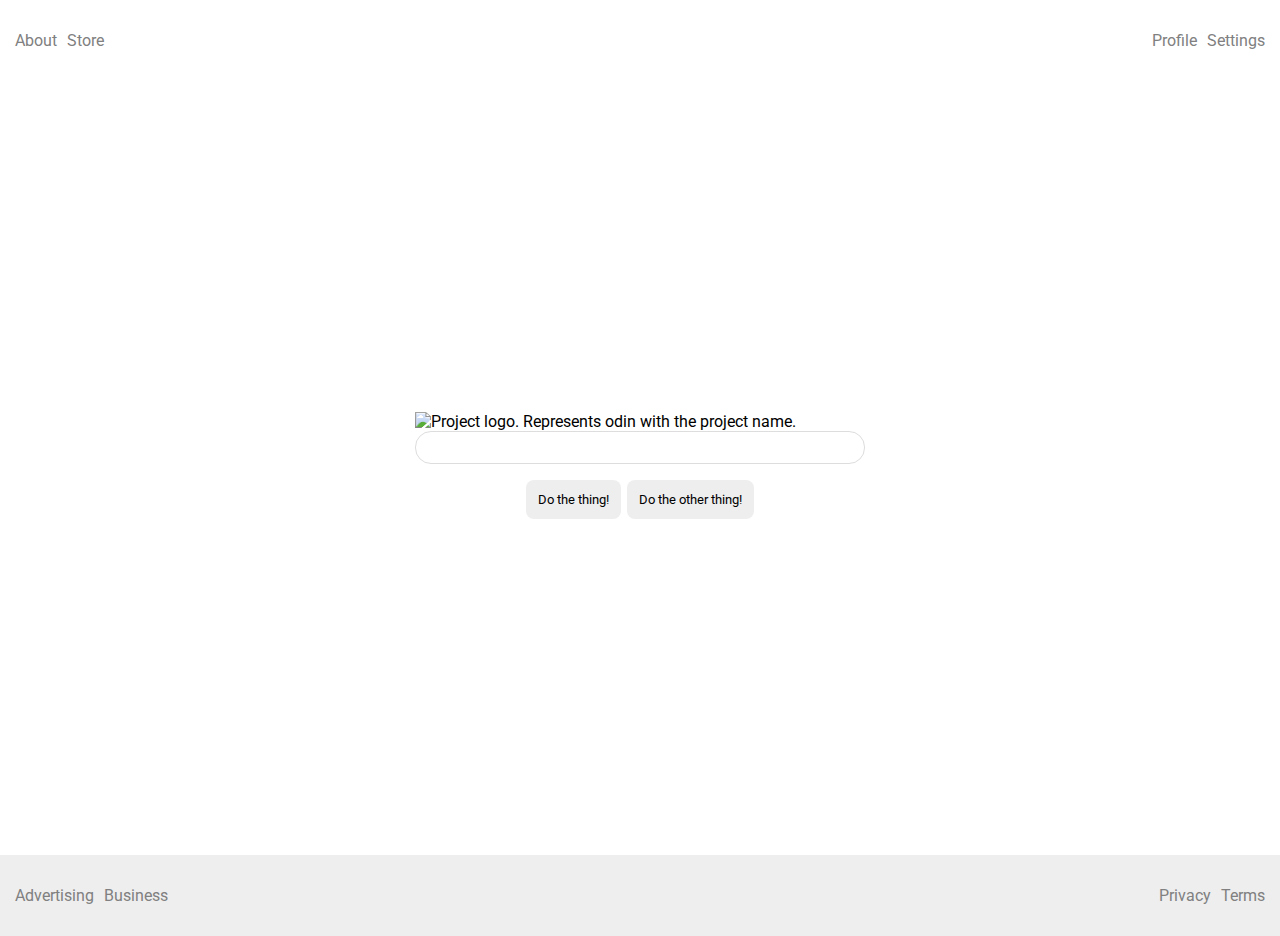
==== flex/06-flex-layout/index.html @ 4a08ee06 "Push my solution to the problem, with some flaws" ====
<!DOCTYPE html>
<html lang="en">
  <head>
    <meta charset="UTF-8">
    <meta http-equiv="X-UA-Compatible" content="IE=edge">
    <meta name="viewport" content="width=device-width, initial-scale=1.0">
    <title>LAYOUT</title>
    <link rel="stylesheet" href="./style.css">
  </head>
  <body>
    
    <div class="header">
      <ul class="left-links">
        <li><a href="#">About</a></li>
        <li><a href="#">Store</a></li>
      </ul>
      <ul class="right-links">
        <li><a href="#">Profile</a></li>
        <li><a href="#">Settings</a></li>
      </ul>
    </div>

    <div class="main">

    <div class="content">
      <img src="./logo.png" alt="Project logo. Represents odin with the project name.">
      <div class="input">
        <input type="text">
      </div>
      <div class="buttons">
        <button id="button">Do the thing!</button>
        <button id="button">Do the other thing!</button>
      </div>
    </div>

    </div>

    <div class="footer">
      <ul class="left-links">
        <li><a href="#">Advertising</a></li>
        <li><a href="#">Business</a></li>
      </ul>
      <ul class="right-links">
        <li><a href="#">Privacy</a></li>
        <li><a href="#">Terms</a></li>
      </ul>
    </div>

  </body>
</html>
---- flex/06-flex-layout/style.css ----
@import url('https://fonts.googleapis.com/css2?family=Roboto:wght@400;700&display=swap');

.header {
  display: flex;
  padding: 15px;
  justify-content: space-between;
}

.left-links, .right-links {
  display: flex;
  gap: 10px;
}

body {
  height: 100vh;
  margin: auto;
  padding: 0;
  overflow: hidden;
  font-family: Roboto, sans-serif;
}

.main, .buttons, .input {
  display: flex;
  justify-content: center;
  align-items: center;
}

.main {
  display: flex;
  width: 100%;
  height: 86%;
}

.footer {
  background-color: #eee;
  display: flex;
  padding: 15px;
  justify-content: space-between;
}

.buttons {
  margin-top: 10px;
  padding: 3px;
}

#button {
  padding: 12px;
  margin: 3px;
}

li {
  list-style: none;
  margin: 0;
}

ul {
  padding: 0;
}

a {
  color: gray;
  text-decoration: none;
}

img {
  width: 600px;
}

button {
  font-family: Roboto, sans-serif;
  border: none;
  border-radius: 8px;
  background: #eee;
}

input {
  border: 1px solid #ddd;
  border-radius: 16px;
  padding: 8px 24px;
  width: 400px;
}
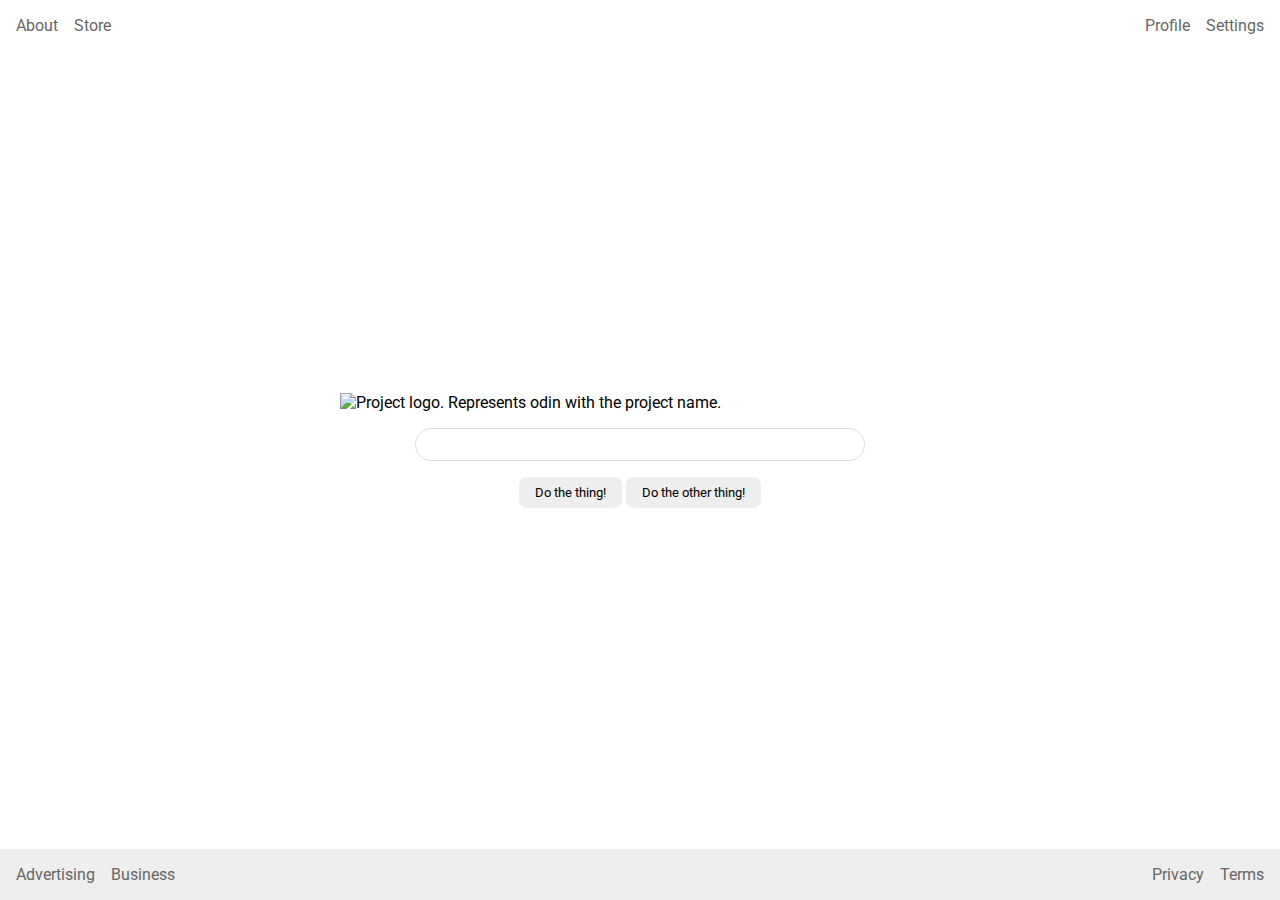
==== commit 751ee3cf: "Add repo solution to see differences between my solution and learn" ====
--- a/flex/06-flex-layout/index.html
+++ b/flex/06-flex-layout/index.html
@@ -20,8 +20,6 @@
       </ul>
     </div>
 
-    <div class="main">
-
     <div class="content">
       <img src="./logo.png" alt="Project logo. Represents odin with the project name.">
       <div class="input">
@@ -31,8 +29,6 @@
         <button id="button">Do the thing!</button>
         <button id="button">Do the other thing!</button>
       </div>
-    </div>
-
     </div>
 
     <div class="footer">
--- a/flex/06-flex-layout/style.css
+++ b/flex/06-flex-layout/style.css
@@ -1,65 +1,12 @@
 @import url('https://fonts.googleapis.com/css2?family=Roboto:wght@400;700&display=swap');
-
-.header {
-  display: flex;
-  padding: 15px;
-  justify-content: space-between;
-}
-
-.left-links, .right-links {
-  display: flex;
-  gap: 10px;
-}
 
 body {
   height: 100vh;
-  margin: auto;
-  padding: 0;
+  margin: 0;
   overflow: hidden;
   font-family: Roboto, sans-serif;
-}
-
-.main, .buttons, .input {
   display: flex;
-  justify-content: center;
-  align-items: center;
-}
-
-.main {
-  display: flex;
-  width: 100%;
-  height: 86%;
-}
-
-.footer {
-  background-color: #eee;
-  display: flex;
-  padding: 15px;
-  justify-content: space-between;
-}
-
-.buttons {
-  margin-top: 10px;
-  padding: 3px;
-}
-
-#button {
-  padding: 12px;
-  margin: 3px;
-}
-
-li {
-  list-style: none;
-  margin: 0;
-}
-
-ul {
-  padding: 0;
-}
-
-a {
-  color: gray;
-  text-decoration: none;
+  flex-direction: column;
 }
 
 img {
@@ -71,6 +18,40 @@
   border: none;
   border-radius: 8px;
   background: #eee;
+  padding: 8px 16px;
+}
+
+.content {
+  flex: 1;
+  display: flex;
+  align-items: center;
+  justify-content: center;
+  flex-direction: column;
+  gap: 16px;
+}
+
+a {
+  color: #666;
+  text-decoration: none;
+}
+
+.header,
+.footer {
+  display: flex;
+  justify-content: space-between;
+  padding: 16px;
+}
+
+.footer {
+  background-color: #eee;
+}
+
+ul {
+  display: flex;
+  list-style: none;
+  margin: 0;
+  padding: 0;
+  gap: 16px;
 }
 
 input {
@@ -79,3 +60,4 @@
   padding: 8px 24px;
   width: 400px;
 }
+
